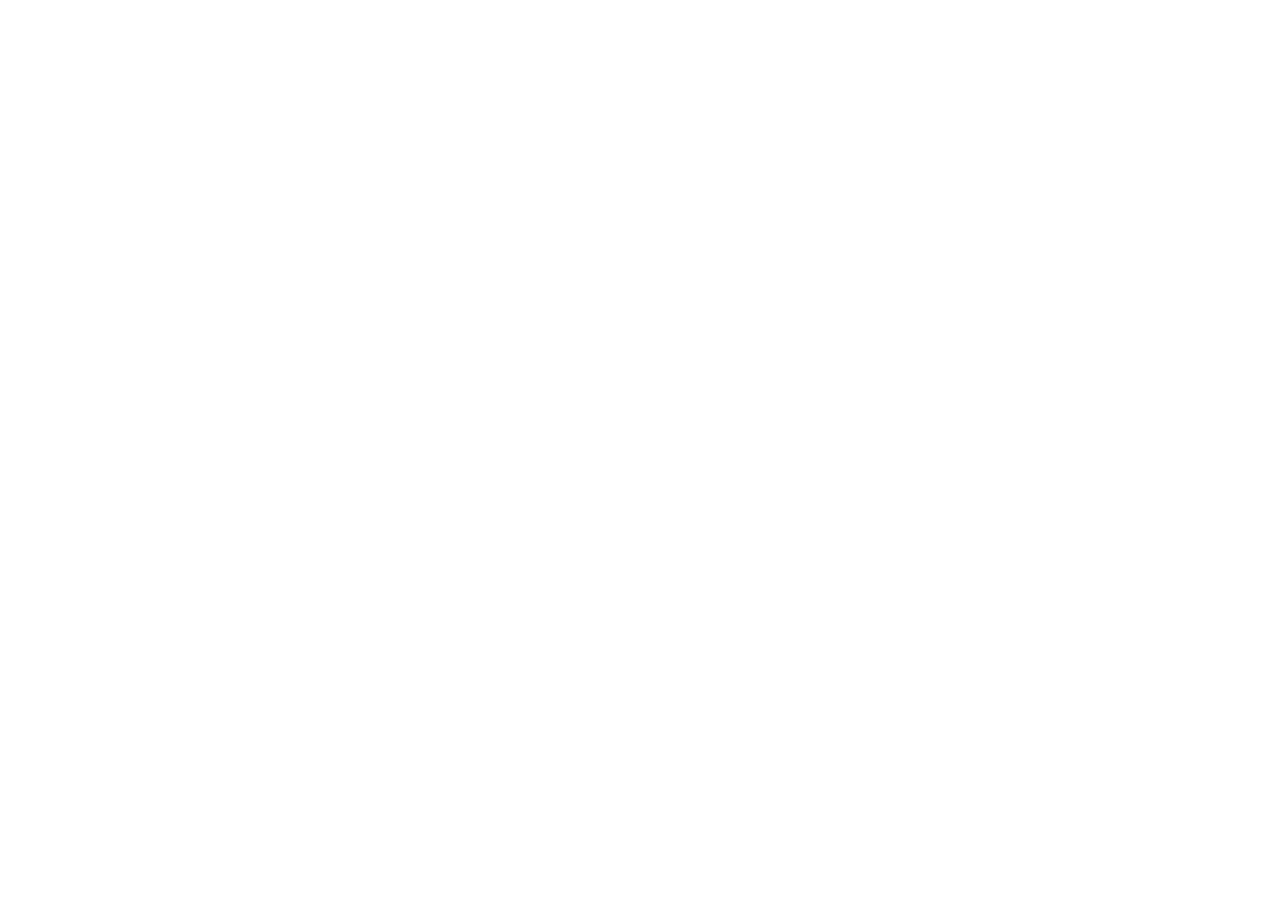
==== index.html @ fad7c8c8 "Update and rename grayscale & brightness.html to index.html" ====
<!DOCTYPE html>
<html lang ="en">
   <head>
    <meta charset="UTF-8">
    <meta name="viewport" content="width=device-width, initial-scale=1.0">
    <title>responsive</title>
    <link rel="stylesheet" href="./garyscale & brightness.css">
   </head>
   <body>
      <div>
         <img src="./nature.jpg" alt="">
      </div>
   </body>
</html>
---- garyscale & brightness.css ----
img{
    filter:brightness(300%) blur(5px);
}
img{
    filter:grayscale(100%);
}
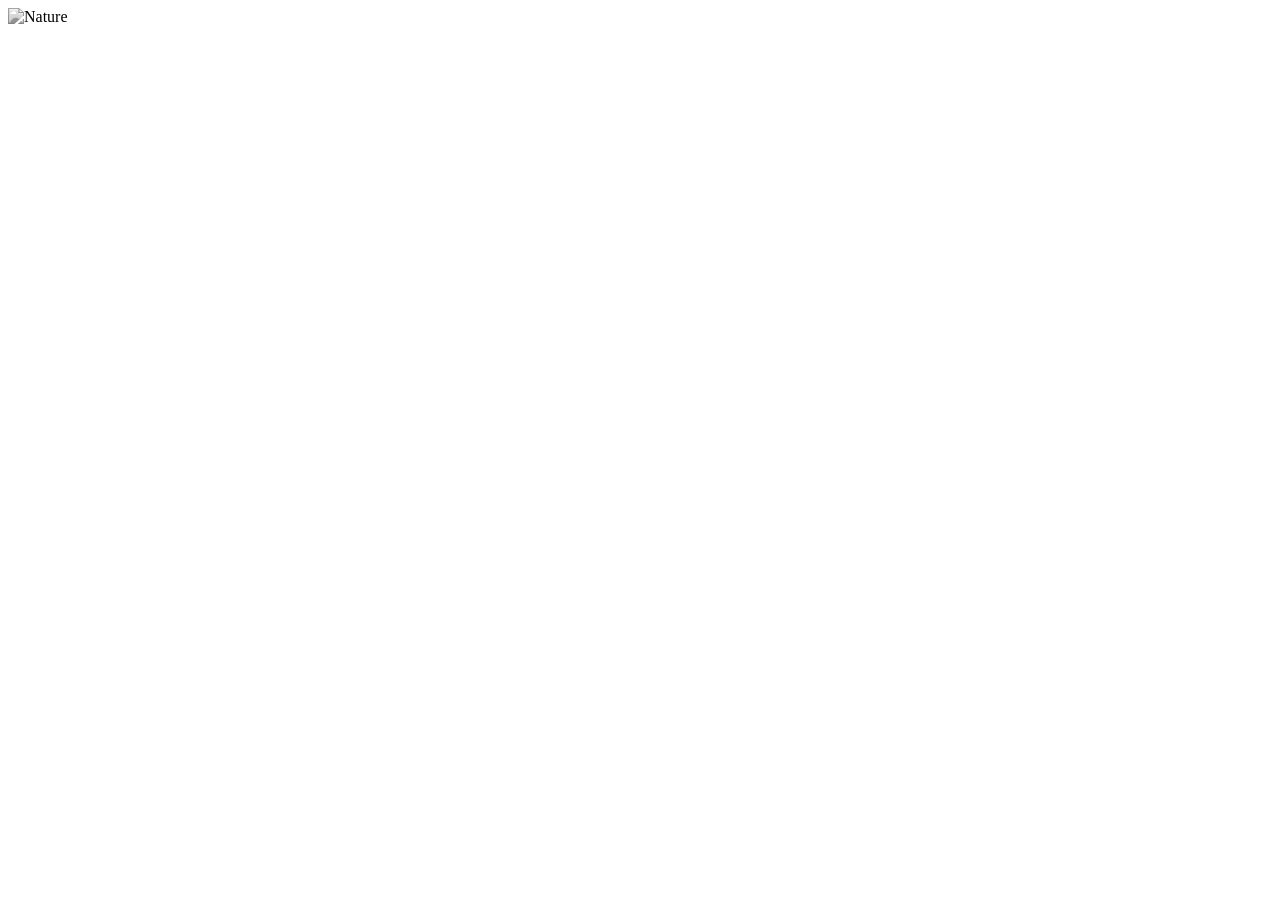
==== commit a75d1607: "Update index.html" ====
--- a/index.html
+++ b/index.html
@@ -4,11 +4,11 @@
     <meta charset="UTF-8">
     <meta name="viewport" content="width=device-width, initial-scale=1.0">
     <title>responsive</title>
-    <link rel="stylesheet" href="./garyscale & brightness.css">
+    <link rel="stylesheet" href="./garyscale.css">
    </head>
    <body>
       <div>
-         <img src="./nature.jpg" alt="">
+         <img src="./nature.jpg" alt="Nature">
       </div>
    </body>
 </html>
--- a/garyscale.css
+++ b/garyscale.css
@@ -0,0 +1,6 @@
+img{
+    filter:brightness(300%) blur(5px);
+}
+img{
+    filter:grayscale(100%);
+}
